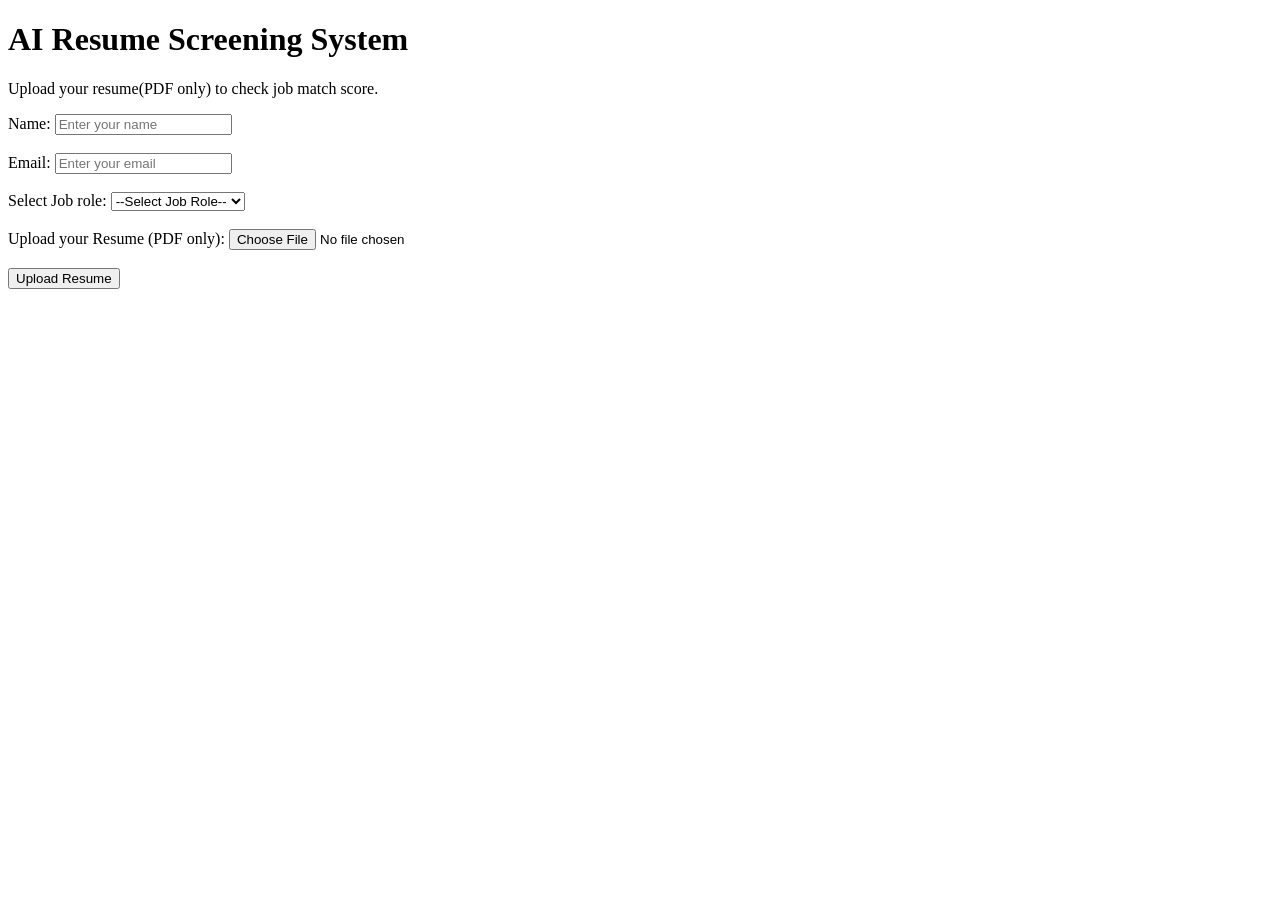
==== templates/index.html @ abc11cc8 "Initial commit - AI Resume Screening System" ====
<!DOCTYPE html>
<html lang="en">
<head>
    <meta charset="UTF-8">
    <meta name="viewport" content="width=device-width, initial-scale=1.0">
    <title>AI Resume Screening System</title>
    <link rel="stylesheet" href="{{ url_for('static', filename='style.css') }}">
</head>
<body>
<div class="container">
    <h1><b>AI Resume Screening System</b></h1>
    <p>Upload your resume(PDF only) to check job match score.</p>

    <form method="POST" enctype="multipart/form-data" id="resumeForm">
        <label for="name">Name:</label>
        <input type="text" name="name" id="name" placeholder="Enter your name" required>
        <br><br>
        <label for="email">Email:</label>
        <input type="email" name="email" id="email" placeholder="Enter your email" required>
        <br><br>
        <label>Select Job role:</label>
        <select name="job_role" id="job">
            <option value="">--Select Job Role--</option>
            <option value="Data Scientist">Data Scientist</option>
            <option value="Web Developer">Web Developer</option>
            <option value="Java Developer">Java Developer</option>
            <option value="Software Engineer">Software Engineer</option>
        </select>
        <br><br>
        <label for="resume">Upload your Resume (PDF only):</label>
        <input type="file" name="resume" accept=".pdf" required id="resume">
        <br><br>
        <button type="submit">Upload Resume</button>
    </form>
</div>
<script>
    document.getElementById("resumeForm").addEventListener("submit",function(event){
        //event.preventDefault();
        let name= document.getElementById("name").value;
        let email= document.getElementById("email").value;
        let job= document.getElementById("job").value;
        let resume=document.getElementById("resume").value;

        if(name === "" || email=== ""|| job==="" ||resume === ""){
            alert("Please fill out all the fields.");
            return;
        }
        alert("Form validated successfully!");
    });
</script>
</body>
</html>
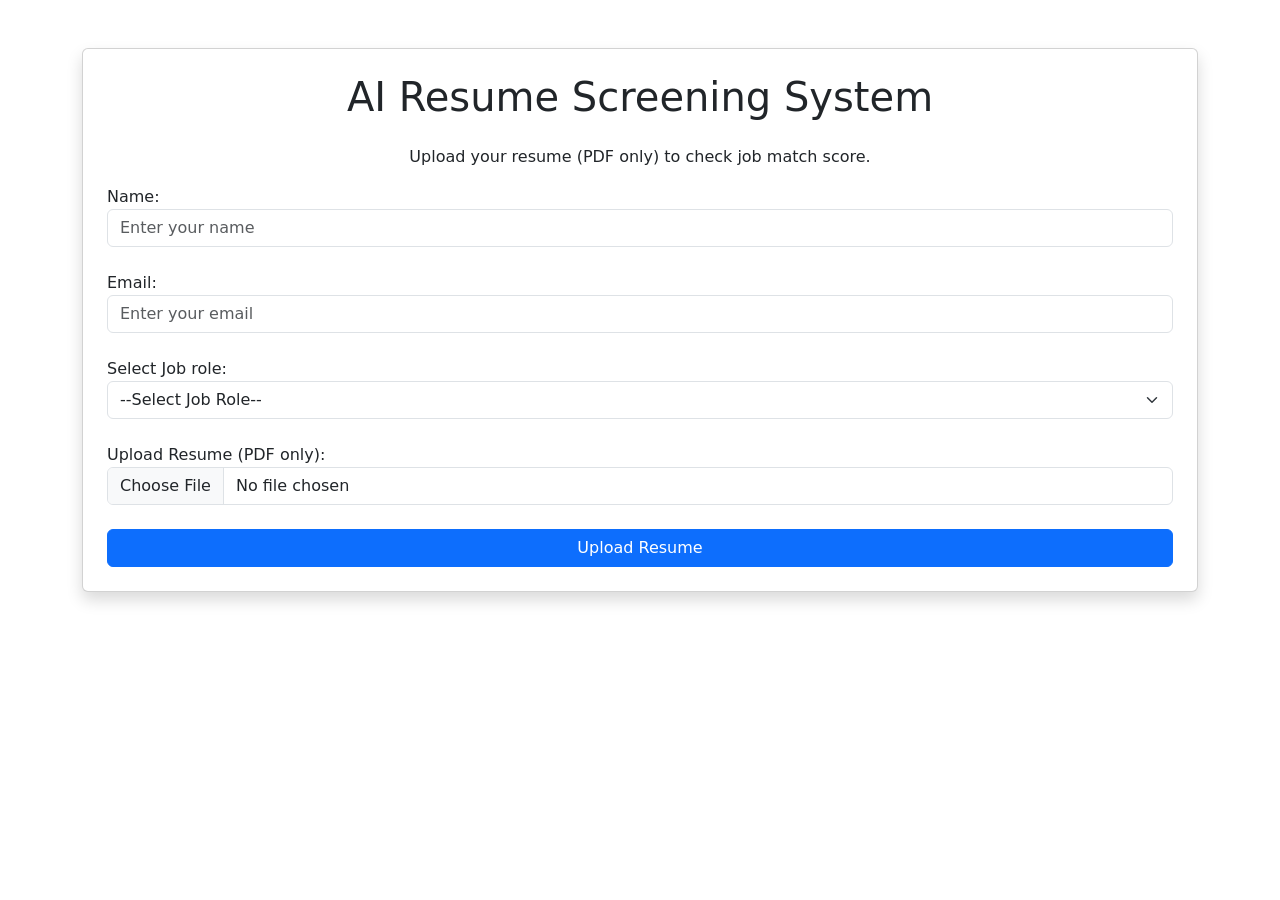
==== commit 6a0d569a: "Added job recommendation engine and separate results page" ====
--- a/templates/index.html
+++ b/templates/index.html
@@ -4,49 +4,90 @@
     <meta charset="UTF-8">
     <meta name="viewport" content="width=device-width, initial-scale=1.0">
     <title>AI Resume Screening System</title>
+
     <link rel="stylesheet" href="{{ url_for('static', filename='style.css') }}">
+
+    <!-- Bootstrap -->
+    <link href="https://cdn.jsdelivr.net/npm/bootstrap@5.3.0/dist/css/bootstrap.min.css" rel="stylesheet">
 </head>
+
 <body>
-<div class="container">
-    <h1><b>AI Resume Screening System</b></h1>
-    <p>Upload your resume(PDF only) to check job match score.</p>
 
-    <form method="POST" enctype="multipart/form-data" id="resumeForm">
-        <label for="name">Name:</label>
-        <input type="text" name="name" id="name" placeholder="Enter your name" required>
-        <br><br>
-        <label for="email">Email:</label>
-        <input type="email" name="email" id="email" placeholder="Enter your email" required>
-        <br><br>
-        <label>Select Job role:</label>
-        <select name="job_role" id="job">
-            <option value="">--Select Job Role--</option>
-            <option value="Data Scientist">Data Scientist</option>
-            <option value="Web Developer">Web Developer</option>
-            <option value="Java Developer">Java Developer</option>
-            <option value="Software Engineer">Software Engineer</option>
-        </select>
-        <br><br>
-        <label for="resume">Upload your Resume (PDF only):</label>
-        <input type="file" name="resume" accept=".pdf" required id="resume">
-        <br><br>
-        <button type="submit">Upload Resume</button>
-    </form>
+<div class="container mt-5">
+
+    <div class="card shadow p-4">
+        <h1 class="text-center mb-4">
+            AI Resume Screening System
+        </h1>
+
+        <p class="text-center">
+            Upload your resume (PDF only) to check job match score.
+        </p>
+
+        <form method="POST" enctype="multipart/form-data" id="resumeForm">
+
+            <label for="name">Name:</label>
+            <input type="text" name="name" id="name"
+                   class="form-control"
+                   placeholder="Enter your name" required>
+
+            <br>
+
+            <label for="email">Email:</label>
+            <input type="email" name="email" id="email"
+                   class="form-control"
+                   placeholder="Enter your email" required>
+
+            <br>
+
+            <label>Select Job role:</label>
+
+            <select name="job_role" id="job" class="form-select">
+                <option value="">--Select Job Role--</option>
+                <option value="Data Scientist">Data Scientist</option>
+                <option value="Web Developer">Web Developer</option>
+                <option value="Java Developer">Java Developer</option>
+                <option value="Software Engineer">Software Engineer</option>
+            </select>
+
+            <br>
+
+            <label for="resume">Upload Resume (PDF only):</label>
+
+            <input type="file"
+                   name="resume"
+                   accept=".pdf"
+                   required
+                   id="resume"
+                   class="form-control">
+
+            <br>
+
+            <button type="submit" class="btn btn-primary w-100">
+                Upload Resume
+            </button>
+
+        </form>
+    </div>
 </div>
+
 <script>
-    document.getElementById("resumeForm").addEventListener("submit",function(event){
-        //event.preventDefault();
-        let name= document.getElementById("name").value;
-        let email= document.getElementById("email").value;
-        let job= document.getElementById("job").value;
-        let resume=document.getElementById("resume").value;
+document.getElementById("resumeForm").addEventListener("submit", function(event){
 
-        if(name === "" || email=== ""|| job==="" ||resume === ""){
-            alert("Please fill out all the fields.");
-            return;
-        }
-        alert("Form validated successfully!");
-    });
+    let name = document.getElementById("name").value;
+    let email = document.getElementById("email").value;
+    let job = document.getElementById("job").value;
+    let resume = document.getElementById("resume").value;
+
+    if(name === "" || email === "" || job === "" || resume === ""){
+        alert("Please fill out all fields.");
+        event.preventDefault();
+        return;
+    }
+
+    alert("Form validated successfully!");
+});
 </script>
+
 </body>
 </html>
